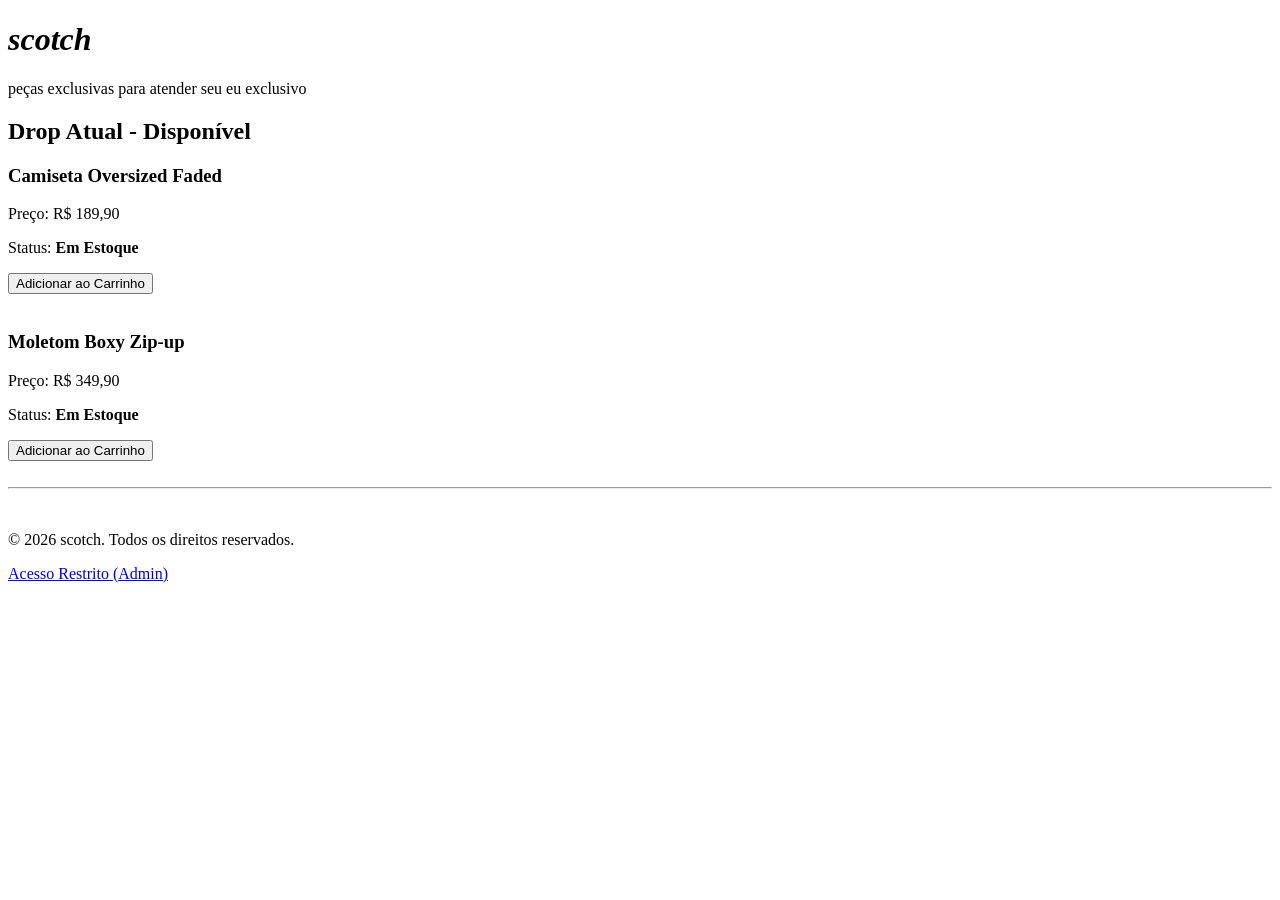
==== index.html @ 8ee8bb3c "Entrega 1: Estrutura HTML das páginas" ====
<!DOCTYPE html>
<html lang="pt-BR">
<head>
    <meta charset="UTF-8">
    <title>scotch</title>
</head>
<body>
    <header>
        <h1><em>scotch</em></h1>
        <p>peças exclusivas para atender seu eu exclusivo</p>
    </header>

    <main>
        <section>
            <h2>Drop Atual - Disponível</h2>
            
            <article>
                <h3>Camiseta Oversized Faded</h3>
                <p>Preço: R$ 189,90</p>
                <p>Status: <strong>Em Estoque</strong></p>
                <button type="button">Adicionar ao Carrinho</button>
            </article>
            <br>
            <article>
                <h3>Moletom Boxy Zip-up</h3>
                <p>Preço: R$ 349,90</p>
                <p>Status: <strong>Em Estoque</strong></p>
                <button type="button">Adicionar ao Carrinho</button>
            </article>

        </section>
    </main>

    <br><hr><br>

    <footer>
        <p>&copy; 2026 scotch. Todos os direitos reservados.</p>
        <p><a href="admin.html">Acesso Restrito (Admin)</a></p>
    </footer>
</body>
</html>
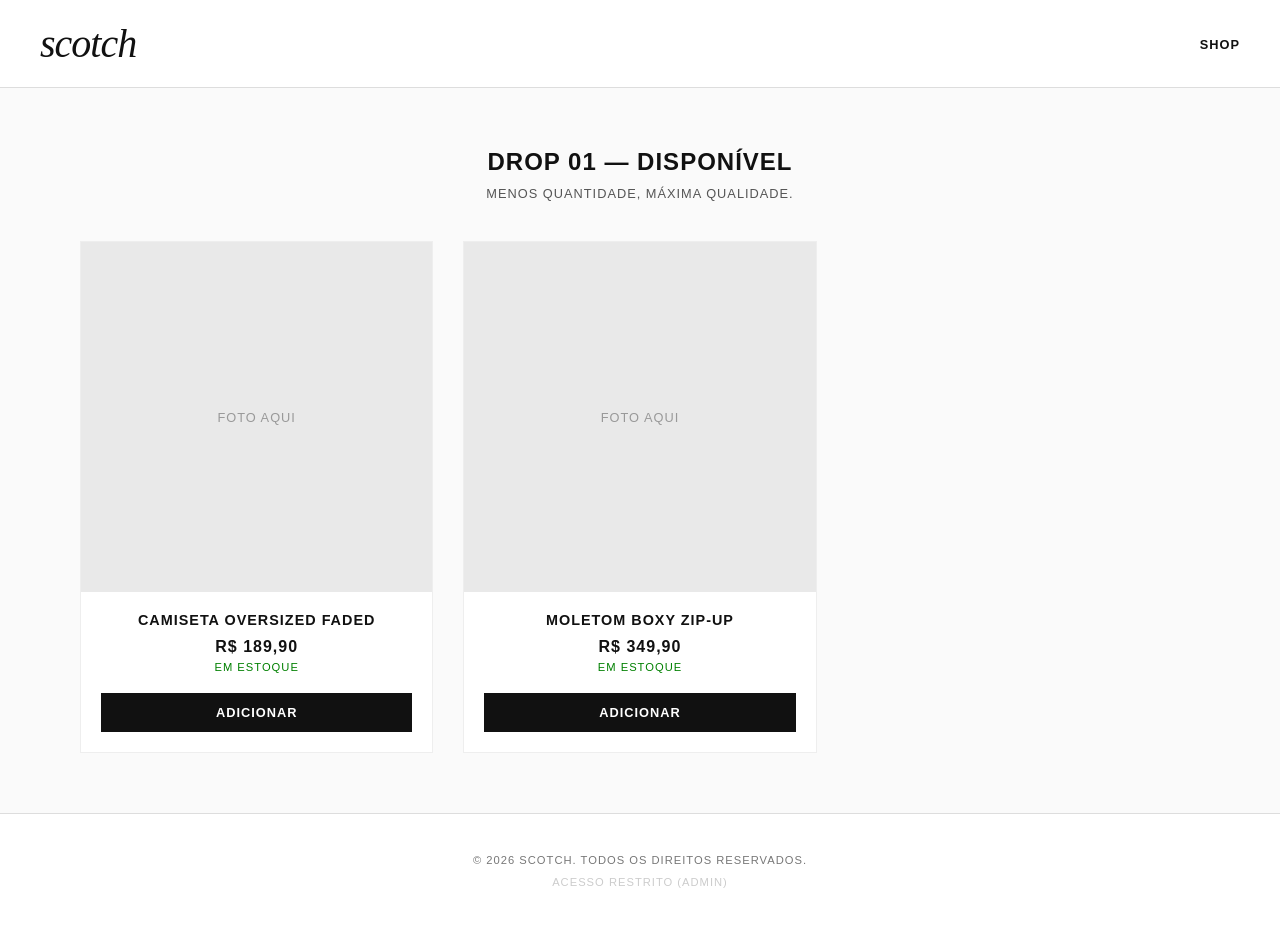
==== commit 4742edf2: "Entrega 2: Estilização CSS" ====
--- a/index.html
+++ b/index.html
@@ -2,40 +2,61 @@
 <html lang="pt-BR">
 <head>
     <meta charset="UTF-8">
-    <title>scotch</title>
+    <meta name="viewport" content="width=device-width, initial-scale=1.0">
+    <title>scotch - 1of1 Exclusivist</title>
+    <link rel="stylesheet" href="style.css">
 </head>
 <body>
-    <header>
-        <h1><em>scotch</em></h1>
-        <p>peças exclusivas para atender seu eu exclusivo</p>
+    <header class="header-main">
+        <div class="logo-container">
+            <h1 class="brand-logo">scotch</h1>
+        </div>
+        <nav class="nav-menu">
+            <ul>
+                <li><a href="index.html">Shop</a></li>
+            </ul>
+        </nav>
     </header>
 
-    <main>
-        <section>
-            <h2>Drop Atual - Disponível</h2>
+    <main class="container">
+        <section class="drop-section">
+            <div class="section-title">
+                <h2>Drop 01 — Disponível</h2>
+                <p>Menos quantidade, máxima qualidade.</p>
+            </div>
             
-            <article>
-                <h3>Camiseta Oversized Faded</h3>
-                <p>Preço: R$ 189,90</p>
-                <p>Status: <strong>Em Estoque</strong></p>
-                <button type="button">Adicionar ao Carrinho</button>
-            </article>
-            <br>
-            <article>
-                <h3>Moletom Boxy Zip-up</h3>
-                <p>Preço: R$ 349,90</p>
-                <p>Status: <strong>Em Estoque</strong></p>
-                <button type="button">Adicionar ao Carrinho</button>
-            </article>
+            <div class="product-grid">
+                <!-- Produto 1 -->
+                <article class="product-card">
+                    <div class="product-image-placeholder">
+                        <span>FOTO AQUI</span>
+                    </div>
+                    <div class="product-info">
+                        <h3>Camiseta Oversized Faded</h3>
+                        <p class="price">R$ 189,90</p>
+                        <p class="status">Em Estoque</p>
+                        <button class="btn-primary" type="button">Adicionar</button>
+                    </div>
+                </article>
 
+                <article class="product-card">
+                    <div class="product-image-placeholder">
+                        <span>FOTO AQUI</span>
+                    </div>
+                    <div class="product-info">
+                        <h3>Moletom Boxy Zip-up</h3>
+                        <p class="price">R$ 349,90</p>
+                        <p class="status">Em Estoque</p>
+                        <button class="btn-primary" type="button">Adicionar</button>
+                    </div>
+                </article>
+            </div>
         </section>
     </main>
 
-    <br><hr><br>
-
-    <footer>
+    <footer class="footer-main">
         <p>&copy; 2026 scotch. Todos os direitos reservados.</p>
-        <p><a href="admin.html">Acesso Restrito (Admin)</a></p>
+        <p><a href="admin.html" class="admin-link">Acesso Restrito (Admin)</a></p>
     </footer>
 </body>
 </html>
--- a/style.css
+++ b/style.css
@@ -0,0 +1,322 @@
+
+* {
+    margin: 0;
+    padding: 0;
+    box-sizing: border-box;
+}
+
+body {
+    font-family: 'Helvetica Neue', Helvetica, Arial, sans-serif;
+    background-color: #fafafa; 
+    color: #111; 
+    text-transform: uppercase; 
+    letter-spacing: 1px;
+    display: flex;
+    flex-direction: column;
+    min-height: 100vh;
+}
+
+
+.header-main {
+    display: flex;
+    justify-content: space-between;
+    align-items: center;
+    padding: 20px 40px;
+    border-bottom: 1px solid #ddd; 
+    background-color: #fff;
+}
+
+.brand-logo {
+    font-family: 'Georgia', serif; 
+    font-style: italic; 
+    text-transform: lowercase; 
+    font-size: 2.5rem;
+    letter-spacing: -1px;
+    font-weight: normal;
+}
+
+.nav-menu ul {
+    list-style: none;
+    display: flex;
+    gap: 30px;
+}
+
+.nav-menu a {
+    text-decoration: none;
+    color: #111;
+    font-size: 0.8rem;
+    font-weight: bold;
+    transition: color 0.3s;
+}
+
+.nav-menu a:hover {
+    color: #888; 
+}
+
+
+.container {
+    padding: 60px 40px;
+    max-width: 1200px;
+    margin: 0 auto; 
+    flex: 1; 
+    width: 100%;
+}
+
+.section-title {
+    margin-bottom: 40px;
+    text-align: center;
+}
+
+.section-title h2 {
+    font-size: 1.5rem;
+    margin-bottom: 10px;
+}
+
+.section-title p {
+    font-size: 0.8rem;
+    color: #555;
+}
+
+
+.product-grid {
+    display: grid;
+    grid-template-columns: repeat(auto-fill, minmax(300px, 1fr));
+    gap: 30px;
+}
+
+.product-card {
+    background-color: #fff;
+    border: 1px solid #eee;
+    transition: border 0.3s;
+}
+
+.product-card:hover {
+    border: 1px solid #111; 
+}
+
+
+.product-image-placeholder {
+    width: 100%;
+    height: 350px;
+    background-color: #e9e9e9;
+    display: flex;
+    justify-content: center;
+    align-items: center;
+    color: #999;
+    font-size: 0.8rem;
+}
+
+.product-info {
+    padding: 20px;
+    text-align: center;
+}
+
+.product-info h3 {
+    font-size: 0.9rem;
+    margin-bottom: 10px;
+}
+
+.price {
+    font-size: 1rem;
+    font-weight: bold;
+    margin-bottom: 5px;
+}
+
+.status {
+    font-size: 0.7rem;
+    color: green;
+    margin-bottom: 20px;
+}
+
+
+.btn-primary {
+    background-color: #111;
+    color: #fff;
+    border: none;
+    padding: 12px 0;
+    width: 100%;
+    cursor: pointer;
+    text-transform: uppercase;
+    font-weight: bold;
+    font-size: 0.8rem;
+    letter-spacing: 1px;
+    transition: background 0.3s;
+}
+
+.btn-primary:hover {
+    background-color: #444; /* Clareia um pouco ao passar o mouse */
+}
+
+
+.footer-main {
+    border-top: 1px solid #ddd;
+    padding: 40px;
+    text-align: center;
+    font-size: 0.7rem;
+    color: #777;
+    background-color: #fff;
+}
+
+.admin-link {
+    display: inline-block;
+    margin-top: 10px;
+    color: #ccc;
+    text-decoration: none;
+}
+
+.admin-link:hover {
+    color: #111;
+}
+
+
+.admin-section {
+    background-color: #fff;
+    padding: 30px;
+    border: 1px solid #eee;
+    margin-bottom: 30px;
+}
+
+.admin-section h2 {
+    margin-bottom: 20px;
+    font-size: 1.2rem;
+    border-bottom: 1px solid #eee;
+    padding-bottom: 10px;
+}
+
+
+.form-group {
+    margin-bottom: 20px;
+    text-align: left;
+}
+
+.form-label {
+    display: block;
+    margin-bottom: 8px;
+    font-size: 0.8rem;
+    font-weight: bold;
+    color: #333;
+}
+
+.form-control {
+    width: 100%;
+    padding: 12px;
+    border: 1px solid #ccc;
+    background-color: #fafafa;
+    font-family: inherit;
+    font-size: 0.9rem;
+    text-transform: uppercase; /* Mantém a vibe streetwear no input */
+    transition: border 0.3s;
+}
+
+.form-control:focus {
+    border-color: #111;
+    outline: none;
+    background-color: #fff;
+}
+
+.filter-bar {
+    display: flex;
+    gap: 15px;
+    align-items: flex-end;
+    margin-bottom: 20px;
+    flex-wrap: wrap;
+    background-color: #f9f9f9;
+    padding: 15px;
+    border: 1px solid #eee;
+}
+
+.filter-bar .form-group {
+    margin-bottom: 0;
+    flex: 1;
+    min-width: 150px;
+}
+
+
+.admin-table {
+    width: 100%;
+    border-collapse: collapse;
+    font-size: 0.8rem;
+}
+
+.admin-table th, 
+.admin-table td {
+    padding: 15px;
+    border-bottom: 1px solid #eee;
+    text-align: left;
+}
+
+.admin-table th {
+    background-color: #f9f9f9;
+    color: #555;
+}
+
+
+.btn-action {
+    background: transparent;
+    border: 1px solid #111;
+    color: #111;
+    padding: 6px 12px;
+    cursor: pointer;
+    text-transform: uppercase;
+    font-size: 0.7rem;
+    font-weight: bold;
+    transition: 0.3s;
+    text-decoration: none;
+    display: inline-block;
+    margin-right: 5px;
+}
+
+.btn-action:hover {
+    background: #111;
+    color: #fff;
+}
+
+.btn-danger {
+    border-color: #c00;
+    color: #c00;
+}
+
+.btn-danger:hover {
+    background: #c00;
+    color: #fff;
+    border-color: #c00;
+}
+
+.details-list {
+    list-style: none;
+    line-height: 2;
+    font-size: 0.9rem;
+}
+
+.details-list strong {
+    width: 120px;
+    display: inline-block;
+}
+
+
+@media screen and (max-width: 768px) {
+  
+    .header-main {
+        flex-direction: column;
+        text-align: center;
+        padding: 15px 20px;
+        gap: 15px;
+    }
+
+
+    .brand-logo {
+        font-size: 2rem;
+    }
+    .container {
+        padding: 30px 20px;
+    }
+
+    .filter-bar {
+        flex-direction: column;
+        align-items: stretch;
+    }
+
+    .admin-section {
+        padding: 15px;
+    }
+}
